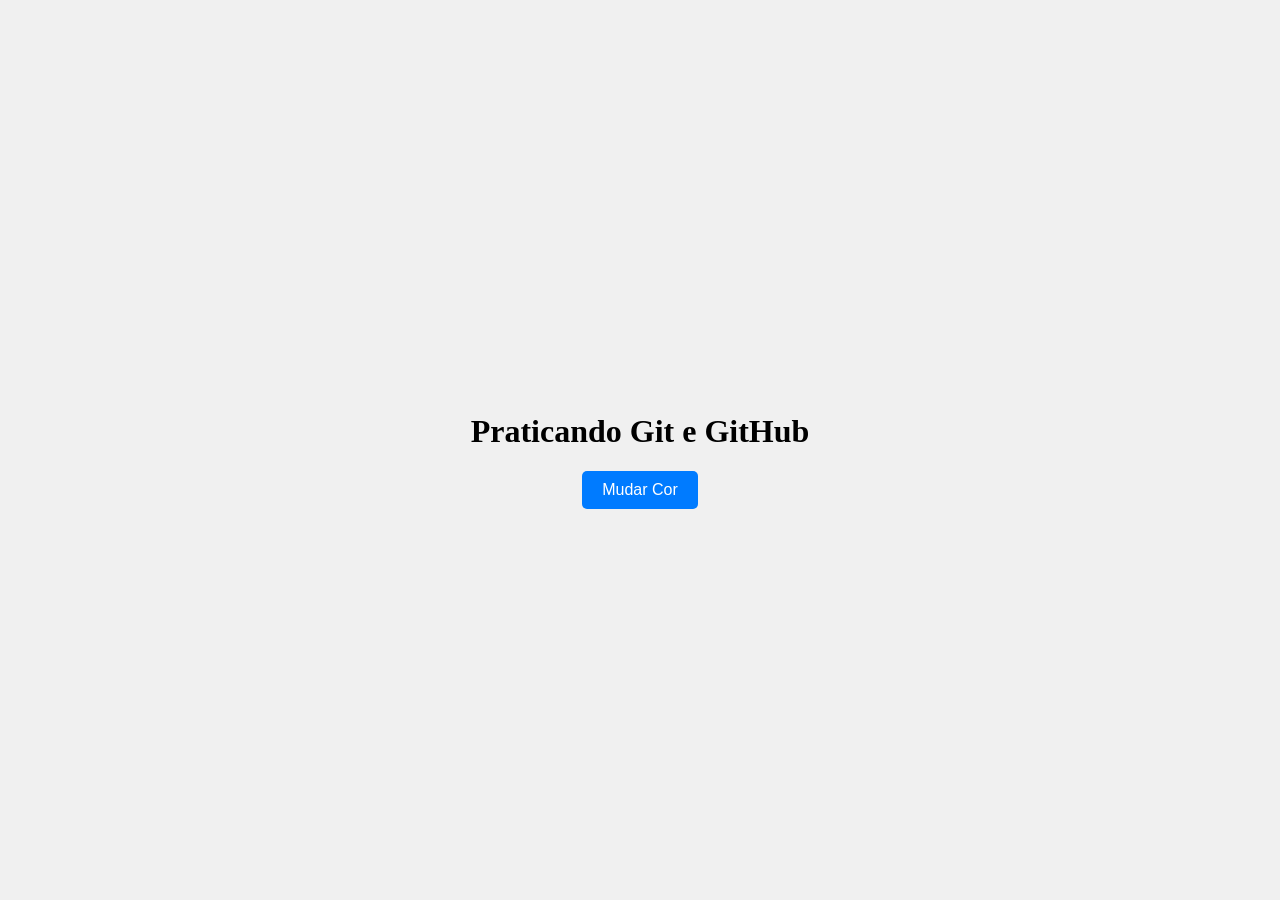
==== index.html @ bbd19ab7 "Merge 3d7a85587d500a43990d7a6b6d72b40f159daf84 into 7e4980b52a00cece06f28a8e7e74741173397ed4" ====
<!DOCTYPE html>
<html lang="pt-BR">
<head>
    <meta charset="UTF-8">
    <meta name="viewport" content="width=device-width, initial-scale=1.0">
    <title>Atividade Git</title>
    <link rel="stylesheet" href="estilo.css">
</head>
<body>
    <h1>Praticando Git e GitHub</h1> <!-- Corrigido fechamento da tag h1 -->
    <button id="meuBotao">Mudar Cor</button>

    <script src="script.js"></script> <!-- Corrigido o nome do arquivo para script.js -->
</body>
</html>
---- estilo.css ----
body {
    display: flex;
    flex-direction: column;
    align-items: center;
    justify-content: center;
    height: 100vh;
    margin: 0;
    background-color: #f0f0f0;
}

button {
    padding: 10px 20px;
    font-size: 16px;
    background-color: #007bff;
    color: white; /* Corrigido de font-color para color */
    border: none;
    border-radius: 5px;
    cursor: pointer;
}
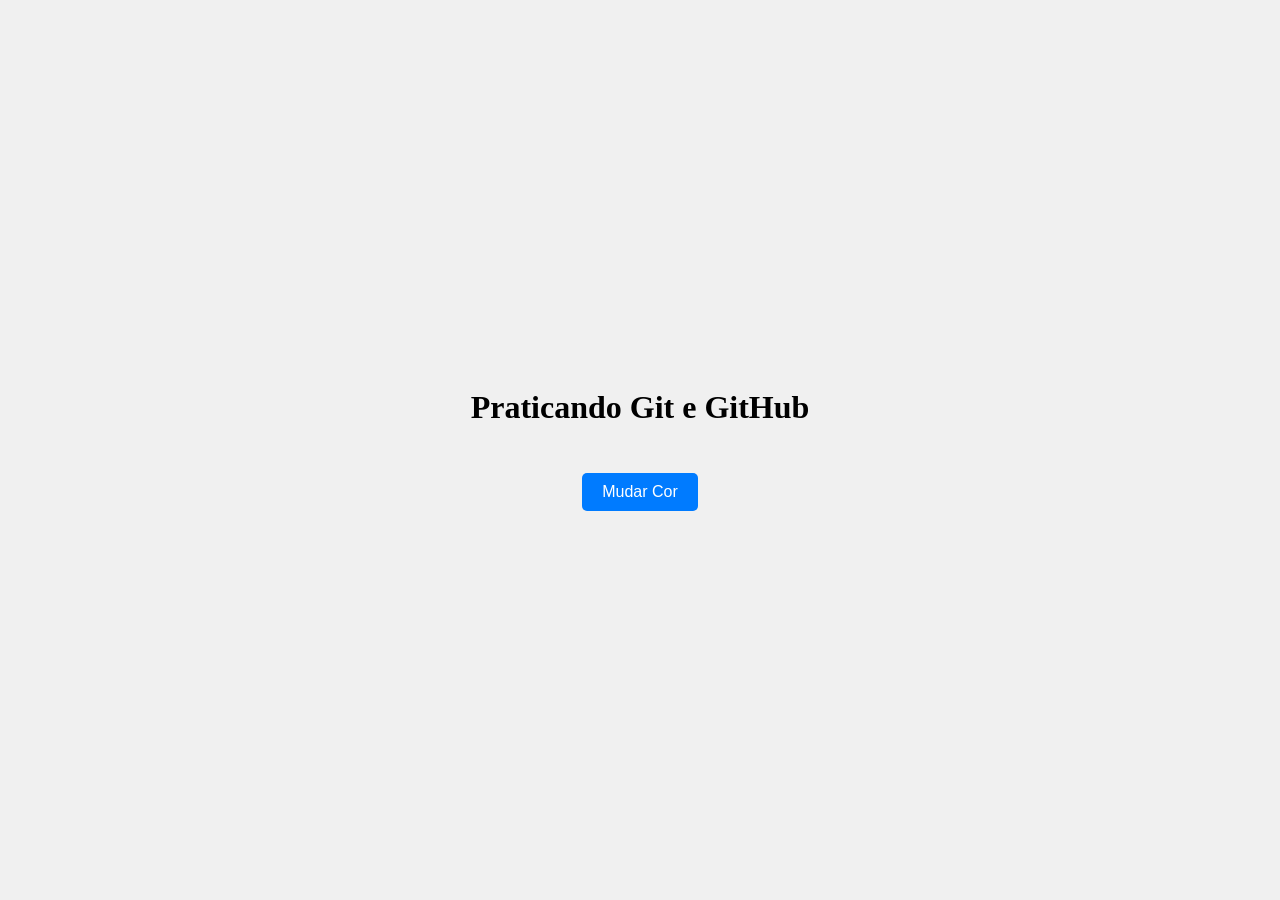
==== commit f4fe58f8: "Merge f4b0c3360ff946e66c186faec369590d06211eb5 into 7e4980b52a00cece06f28a8e7e74741173397ed4" ====
--- a/index.html
+++ b/index.html
@@ -1,15 +1,19 @@
 <!DOCTYPE html>
 <html lang="pt-BR">
+
 <head>
     <meta charset="UTF-8">
     <meta name="viewport" content="width=device-width, initial-scale=1.0">
     <title>Atividade Git</title>
     <link rel="stylesheet" href="estilo.css">
 </head>
+
 <body>
-    <h1>Praticando Git e GitHub</h1> <!-- Corrigido fechamento da tag h1 -->
-    <button id="meuBotao">Mudar Cor</button>
+    <h1>Praticando Git e GitHub<h1>
+            <button id="meuBotao">Mudar Cor</button>
 
-    <script src="script.js"></script> <!-- Corrigido o nome do arquivo para script.js -->
+
+            <script src="script.js"></script>
 </body>
+
 </html>
--- a/estilo.css
+++ b/estilo.css
@@ -12,7 +12,7 @@
     padding: 10px 20px;
     font-size: 16px;
     background-color: #007bff;
-    color: white; /* Corrigido de font-color para color */
+    color: white;
     border: none;
     border-radius: 5px;
     cursor: pointer;
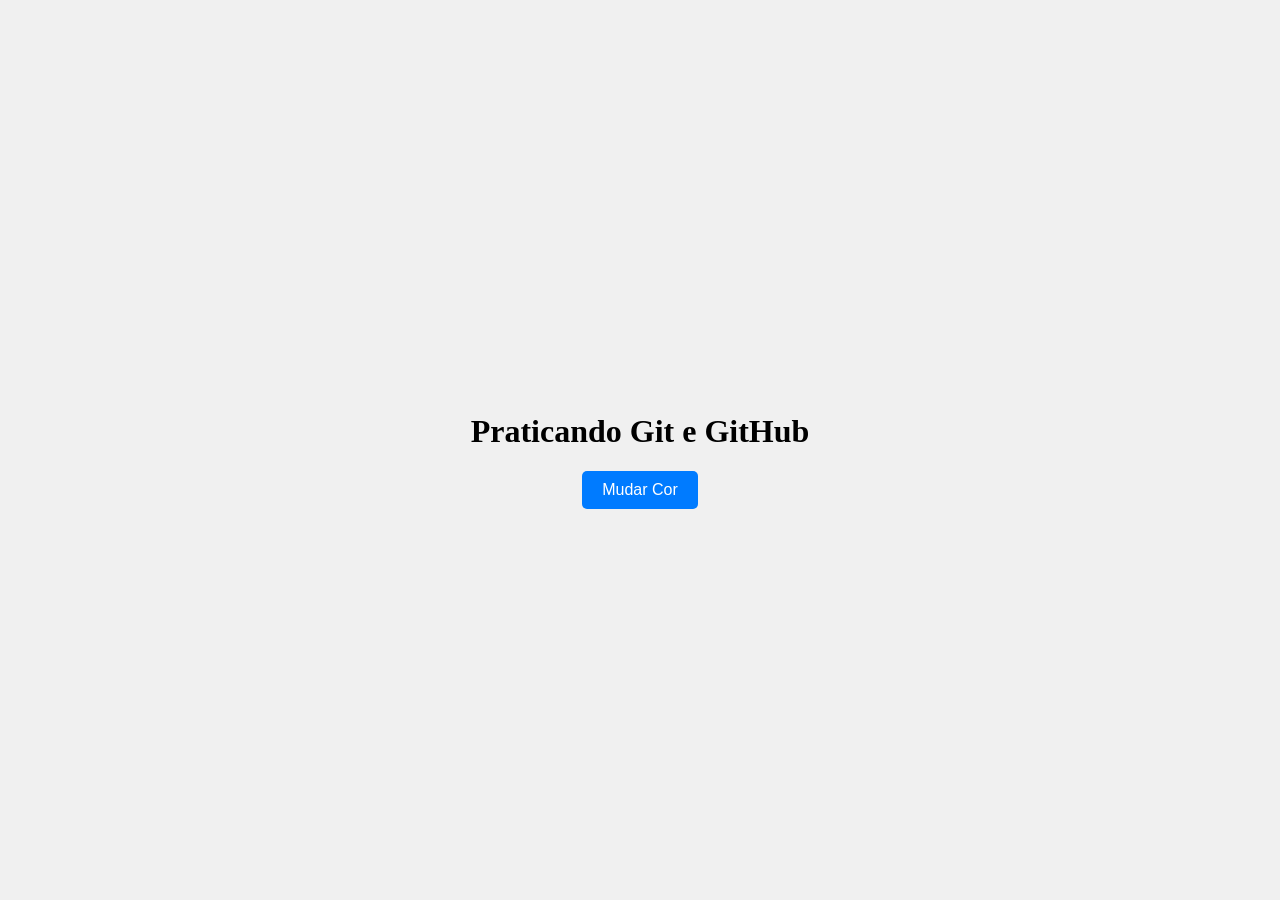
==== commit 5378cf6d: "Corrigi" ====
--- a/index.html
+++ b/index.html
@@ -9,11 +9,10 @@
 </head>
 
 <body>
-    <h1>Praticando Git e GitHub<h1>
-            <button id="meuBotao">Mudar Cor</button>
+    <h1>Praticando Git e GitHub</h1> 
+    <button id="meuBotao">Mudar Cor</button>
 
+    <script src="app.js"></script>
+</body> 
 
-            <script src="script.js"></script>
-</body>
-
-</html>+</html> 
--- a/estilo.css
+++ b/estilo.css
@@ -12,7 +12,7 @@
     padding: 10px 20px;
     font-size: 16px;
     background-color: #007bff;
-    color: white;
+    color: white; 
     border: none;
     border-radius: 5px;
     cursor: pointer;
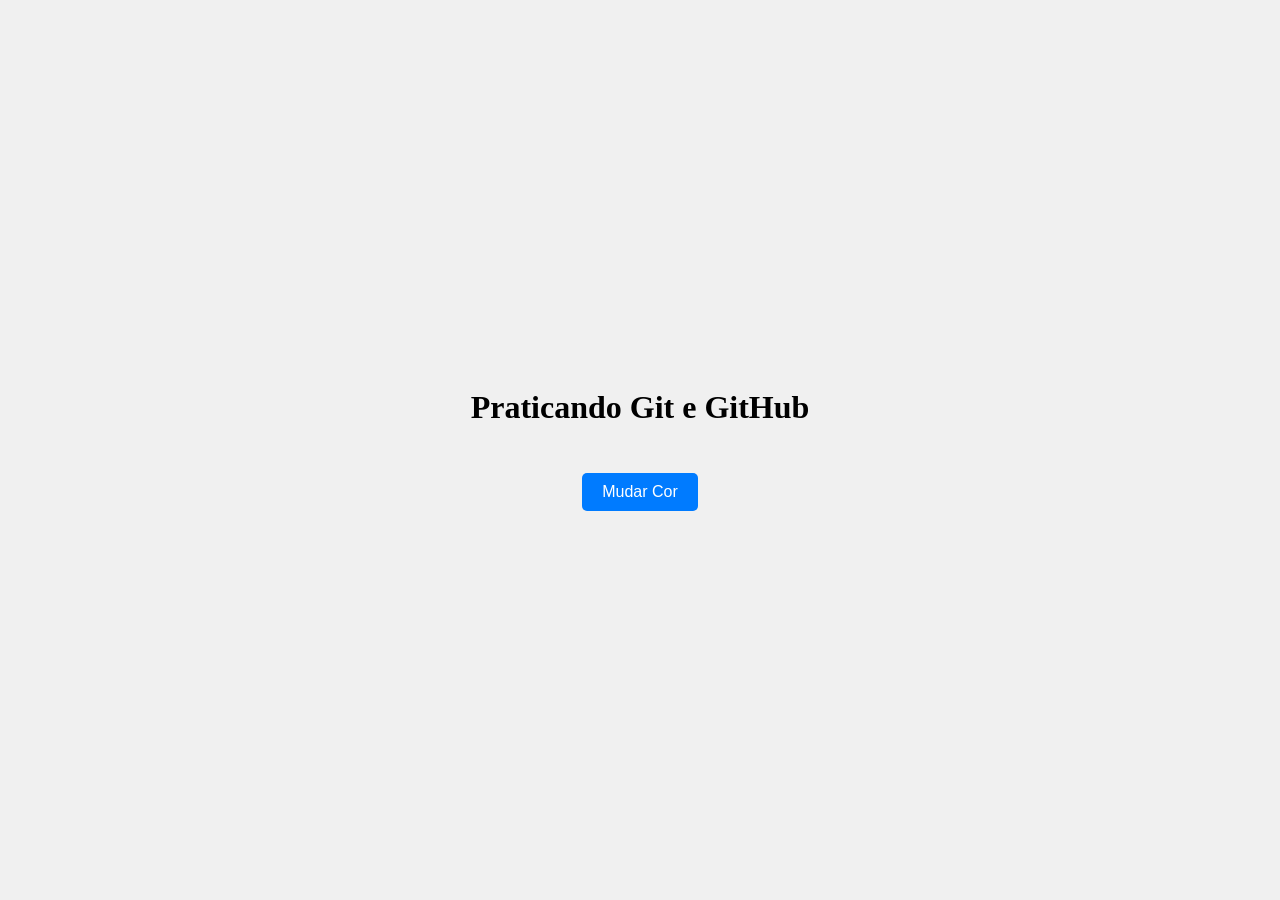
==== commit a5e0c56d: "Merge 4a8b53c76d3ddc0dabe5718a34839a89161dc199 into 7e4980b52a00cece06f28a8e7e74741173397ed4" ====
--- a/index.html
+++ b/index.html
@@ -9,10 +9,11 @@
 </head>
 
 <body>
-    <h1>Praticando Git e GitHub</h1> 
-    <button id="meuBotao">Mudar Cor</button>
+    <h1>Praticando Git e GitHub<h1>
+            <button id="meuBotao">Mudar Cor</button>
 
-    <script src="app.js"></script>
-</body> 
 
-</html> +            <script src="script.js"></script>
+</body>
+
+</html>
--- a/estilo.css
+++ b/estilo.css
@@ -12,7 +12,7 @@
     padding: 10px 20px;
     font-size: 16px;
     background-color: #007bff;
-    color: white; 
+    color: white;
     border: none;
     border-radius: 5px;
     cursor: pointer;
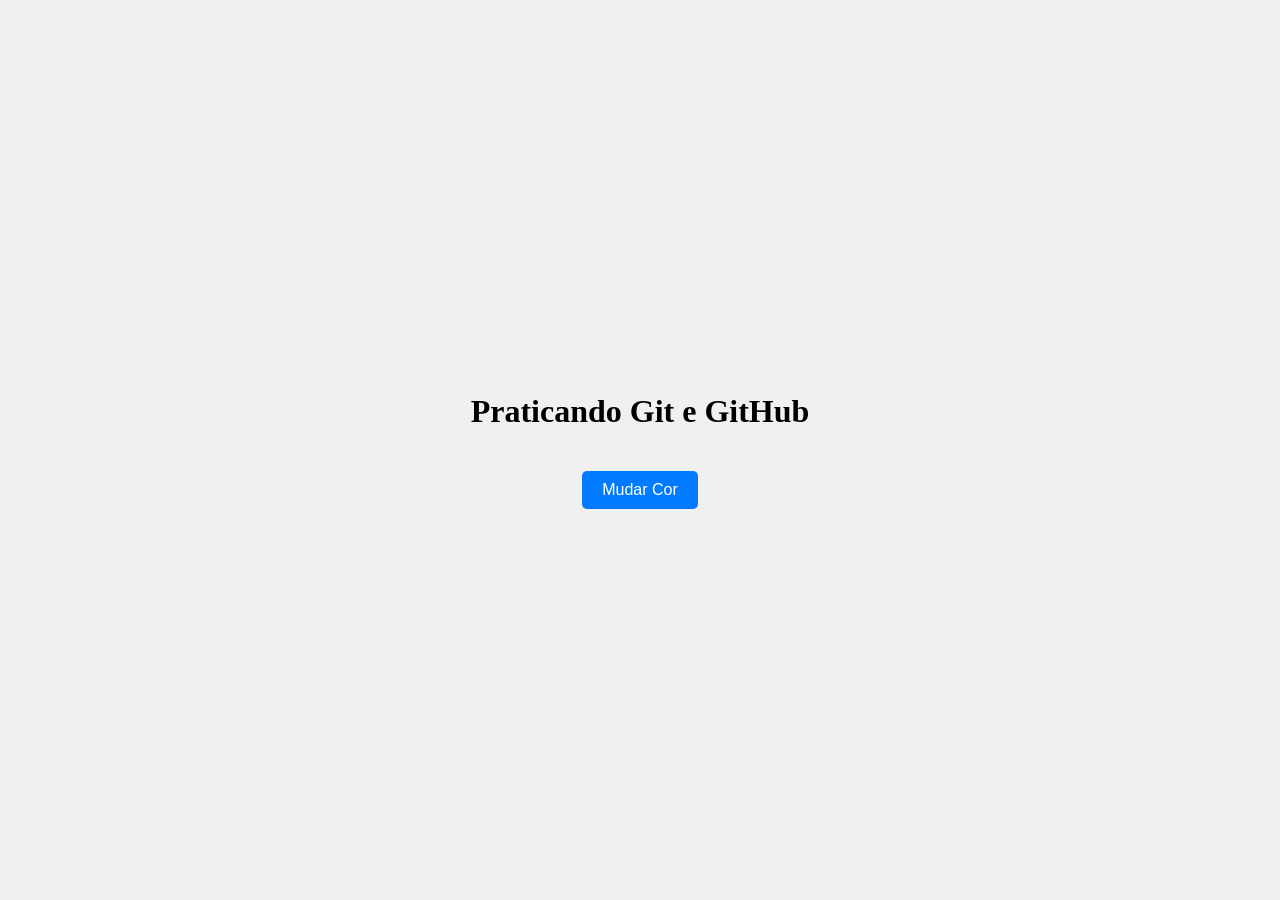
==== commit 1b857816: "Merge 9c985c4fc41fb8308a1b569a1e5d9110674c6f23 into 7e4980b52a00cece06f28a8e7e74741173397ed4" ====
--- a/index.html
+++ b/index.html
@@ -9,7 +9,7 @@
 </head>
 
 <body>
-    <h1>Praticando Git e GitHub<h1>
+    <h1>Praticando Git e GitHub<h2>
             <button id="meuBotao">Mudar Cor</button>
 
 
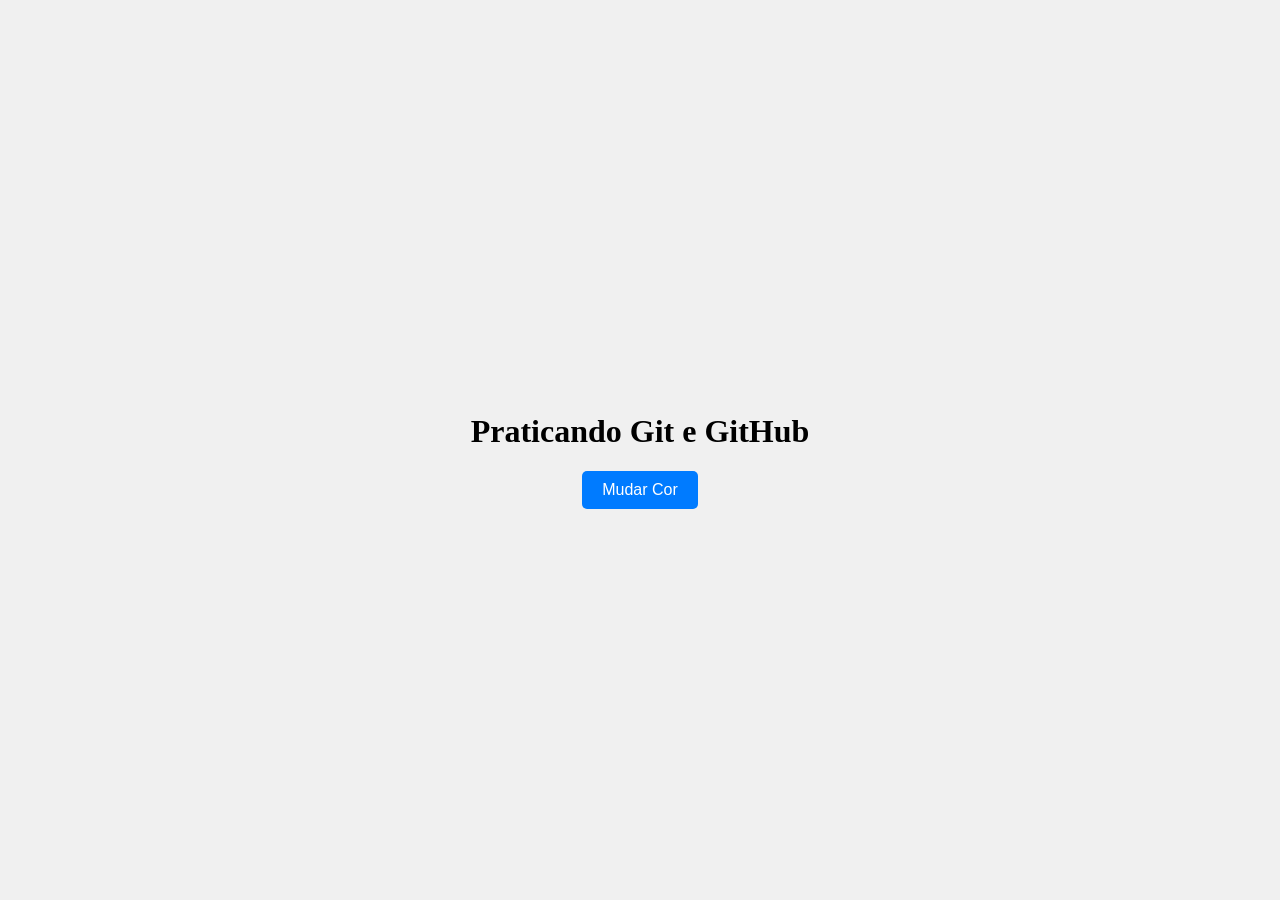
==== commit b112d9c5: "Merge 2c464f97d616c33e759fd919e0b3b9a5cb6e8247 into 7e4980b52a00cece06f28a8e7e74741173397ed4" ====
--- a/index.html
+++ b/index.html
@@ -9,11 +9,11 @@
 </head>
 
 <body>
-    <h1>Praticando Git e GitHub<h2>
-            <button id="meuBotao">Mudar Cor</button>
+    <h1>Praticando Git e GitHub</h1>
 
+    <button id="meuBotao">Mudar Cor</button>
 
-            <script src="script.js"></script>
+    <script src="script.js"></script>
 </body>
 
 </html>
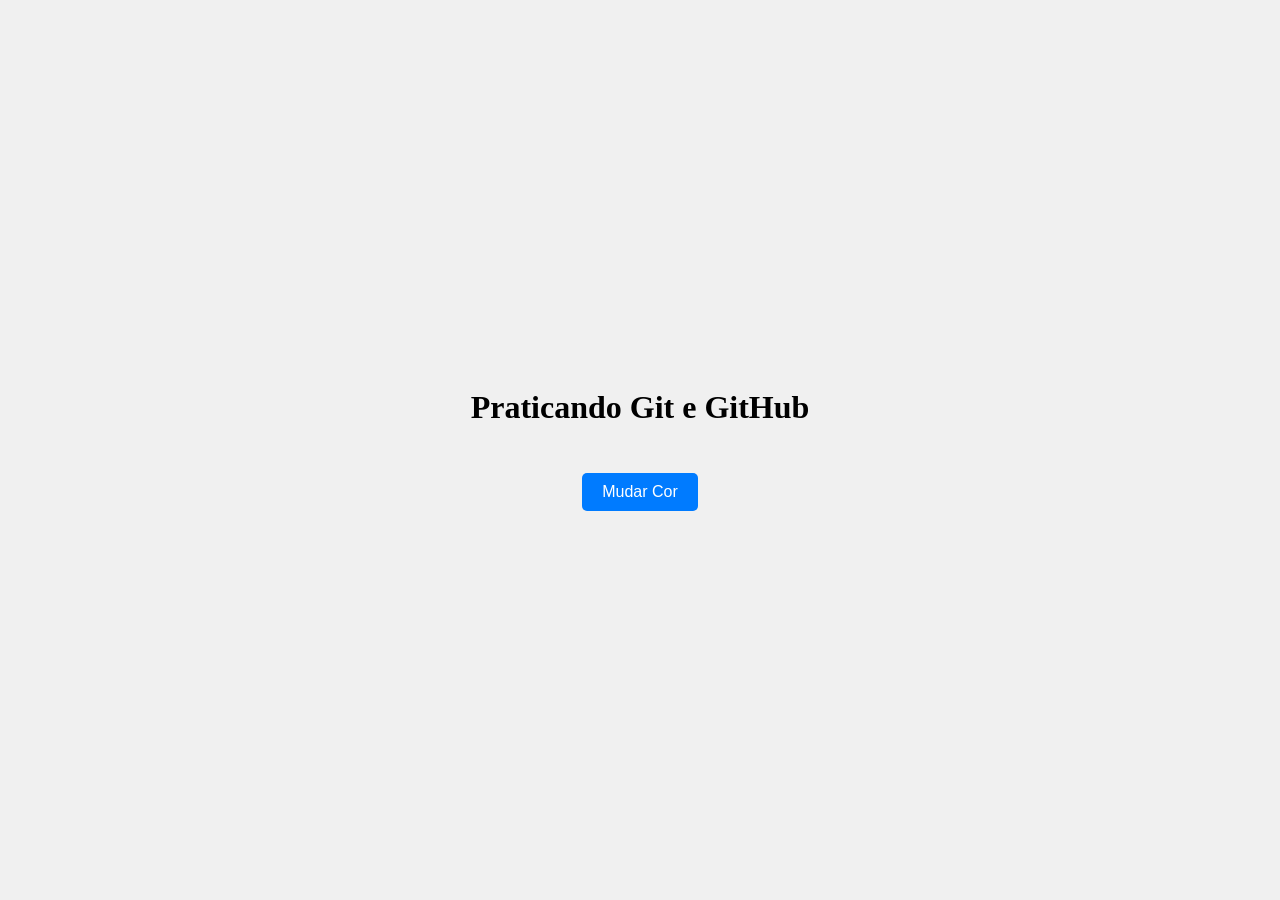
==== commit 699c3b2e: "Fix HTML tags and update script source" ====
--- a/index.html
+++ b/index.html
@@ -9,11 +9,11 @@
 </head>
 
 <body>
-    <h1>Praticando Git e GitHub</h1>
+    <h1>Praticando Git e GitHub<h1>
+            <button id="meuBotao">Mudar Cor</button>
 
-    <button id="meuBotao">Mudar Cor</button>
 
-    <script src="script.js"></script>
+            <script src="script.js"></script>
 </body>
 
-</html>+</html>
--- a/estilo.css
+++ b/estilo.css
@@ -16,4 +16,4 @@
     border: none;
     border-radius: 5px;
     cursor: pointer;
-}+}
